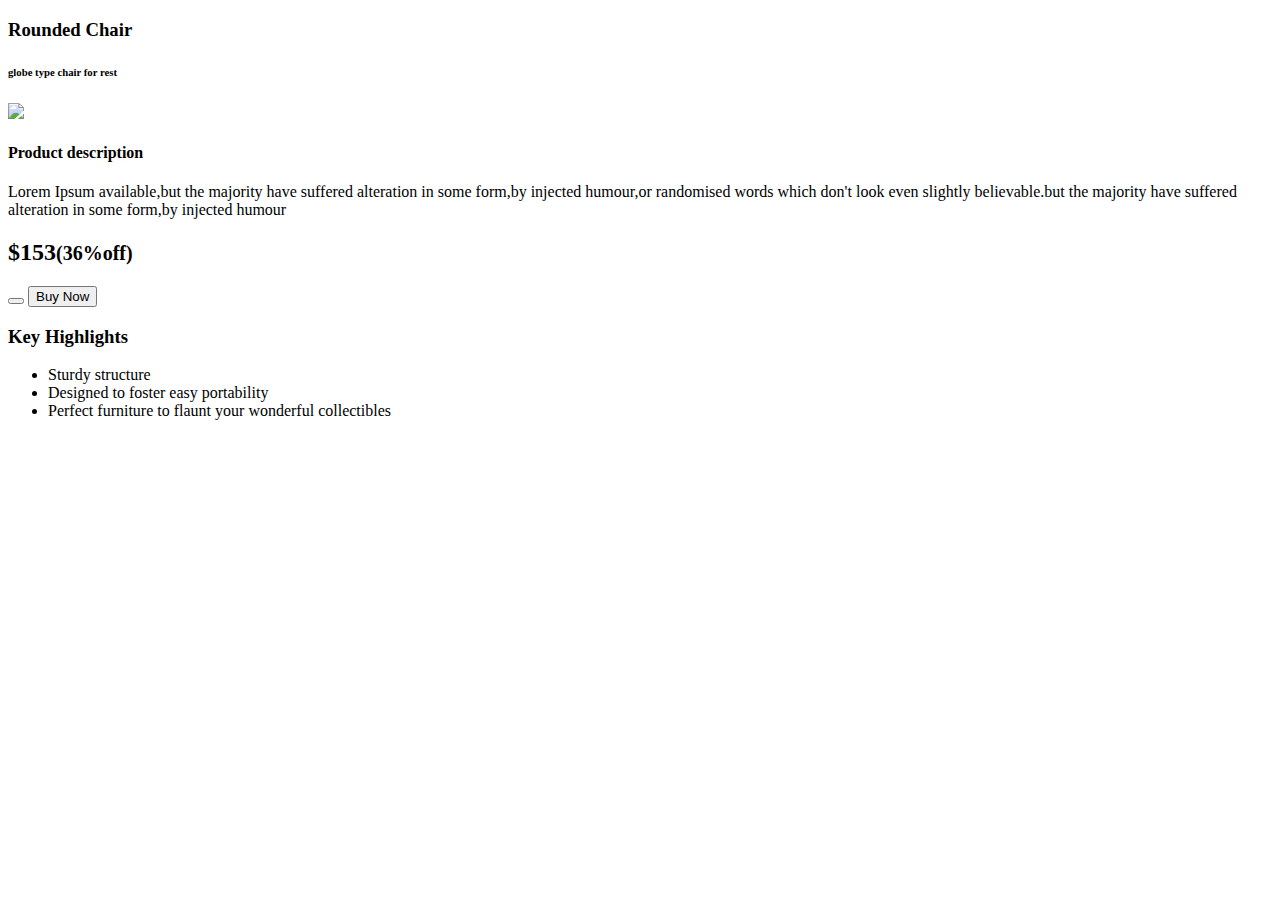
==== Bootstrap Movie Template Working/index2.html @ bbc2dd1f "Bootstrap Template Movie" ====
<!DOCTYPE html>
<html lang="en">
  <head>
    <meta charset="UTF-8" />
    <meta http-equiv="X-UA-Compatible" content="IE=edge" />
    <meta name="viewport" content="width=device-width, initial-scale=1.0" />
    <link
      href="https://cdn.jsdelivr.net/npm/bootstrap@5.1.3/dist/css/bootstrap.min.css"
      rel="stylesheet"
      integrity="sha384-1BmE4kWBq78iYhFldvKuhfTAU6auU8tT94WrHftjDbrCEXSU1oBoqyl2QvZ6jIW3"
      crossorigin="anonymous"
    />
    <title>Document</title>
  </head>
  <body>
    <main>
      <div class="container">
        <div class="card">
          <div class="card-body">
            <h3 class="card-title">Rounded Chair</h3>
            <h6 class="card-subtitle">globe type chair for rest</h6>
            <div class="row">
              <div class="col-lg-5 col-md-12 col-sm-12">
                <div class="white-box text-center">
                  <img
                    src="https://via.placeholder.com/430x600/00CED1/000000"
                    class="img-responsive"
                  />
                </div>
              </div>
              <div class="col-lg-7 col-md-12 col-sm-12 text-center">
                <h4 class="box-title mt-5">Product description</h4>
                <p>
                  Lorem Ipsum available,but the majority have suffered
                  alteration in some form,by injected humour,or randomised words
                  which don't look even slightly believable.but the majority
                  have suffered alteration in some form,by injected humour
                </p>
                <h2 class="mt-5">
                  $153<small class="text-success">(36%off)</small>
                </h2>
                <button
                  class="btn btn-dark btn-rounded mr-1"
                  data-toggle="tooltip"
                  title=""
                  data-original-title="Add to cart"
                >
                  <i class="fa fa-shopping-cart"></i>
                </button>
                <button class="btn btn-primary btn-rounded">Buy Now</button>
                <h3 class="box-title mt-5">Key Highlights</h3>
                <ul class="list-unstyled">
                  <li>
                    <i class="fa fa-check text-success"></i>Sturdy structure
                  </li>
                  <li>
                    <i class="fa fa-check text-success"></i>Designed to foster
                    easy portability
                  </li>
                  <li>
                    <i class="fa fa-check text-success"></i>Perfect furniture to
                    flaunt your wonderful collectibles
                  </li>
                </ul>
              </div>
            </div>
          </div>
        </div>
      </div>
    </main>
  </body>
</html>
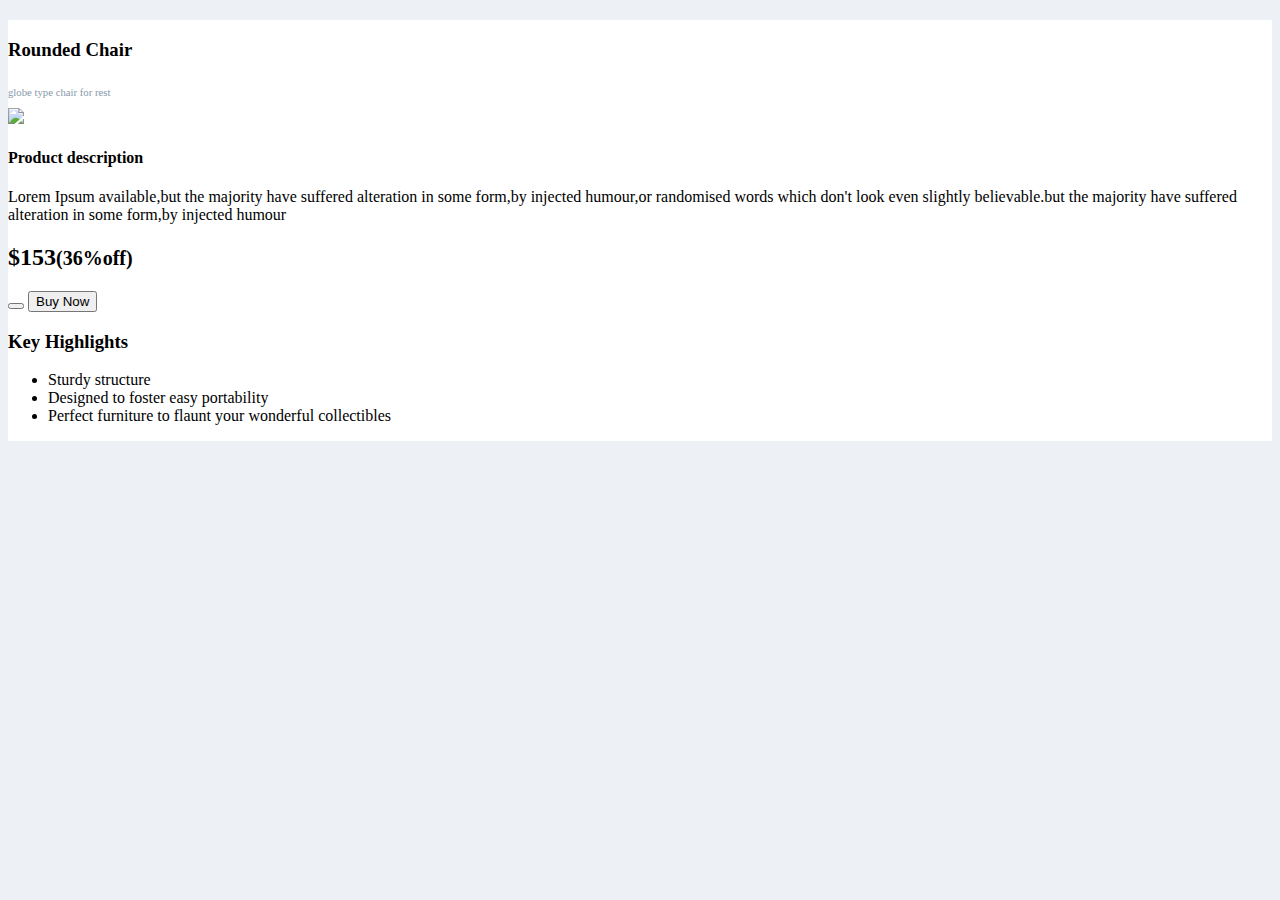
==== commit 7da6b09b: "Bootstrap Template Movie Set Link CSS" ====
--- a/Bootstrap Movie Template Working/index2.html
+++ b/Bootstrap Movie Template Working/index2.html
@@ -10,6 +10,7 @@
       integrity="sha384-1BmE4kWBq78iYhFldvKuhfTAU6auU8tT94WrHftjDbrCEXSU1oBoqyl2QvZ6jIW3"
       crossorigin="anonymous"
     />
+    <link rel="stylesheet" href="style.css" />
     <title>Document</title>
   </head>
   <body>
@@ -24,7 +25,7 @@
                 <div class="white-box text-center">
                   <img
                     src="https://via.placeholder.com/430x600/00CED1/000000"
-                    class="img-responsive"
+                    class="img-fluid"
                   />
                 </div>
               </div>
--- a/Bootstrap Movie Template Working/style.css
+++ b/Bootstrap Movie Template Working/style.css
@@ -0,0 +1,30 @@
+body {
+  background-color: #edf1f5;
+  margin-top: 20px;
+}
+.card {
+  margin-bottom: 30px;
+}
+.card {
+  position: relative;
+  display: flex;
+  flex-direction: column;
+  min-width: 0;
+  word-wrap: break-word;
+  background-color: #fff;
+  background-clip: border-box;
+  border: 0 solid transparent;
+  border-radius: 0;
+}
+.card .card-subtitle {
+  font-weight: 300;
+  margin-bottom: 10px;
+  color: #8898aa;
+}
+.table-product.table-striped tbody tr:nth-of-type(odd) {
+  background-color: #f3f8fa !important;
+}
+.table-product td {
+  border-top: 0px solid #dee2e6 !important;
+  color: #728299 !important;
+}
